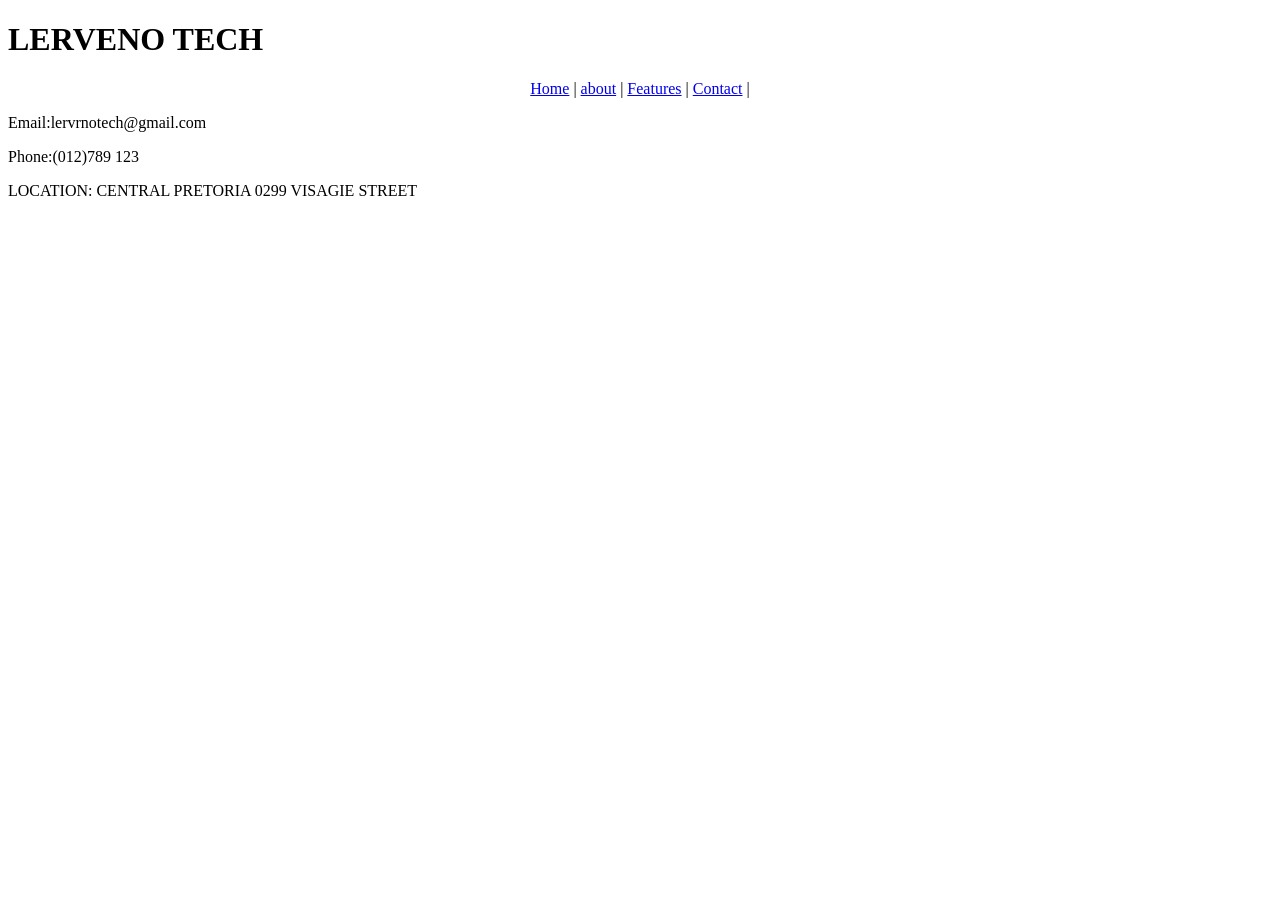
==== index.html @ 1bd99f51 "html2" ====
<!DOCTYPE html>
<html lang="en">
<head>
    <meta charset="UTF-8">
    <meta name="viewport" content="width=device-width, initial-scale=1.0">
      <title>LERVENO TECH</title>
</head>
<body>
    <header>
        <h1>LERVENO TECH</h1>
         <nav align="middle">
    <a href="index.html">Home</a> |
    <a href="about.html">about</a> |
    <a href="feature.html">Features</a> |
    <a href="/contact.html/">Contact</a> |
         </nav>

    </header>
    <footer>
        <p>Email:lervrnotech@gmail.com</p>
        <p>Phone:(012)789 123</p>
            <P>LOCATION:
                CENTRAL PRETORIA
                0299 VISAGIE STREET

            </P>
    </footer>
</body>
</html>
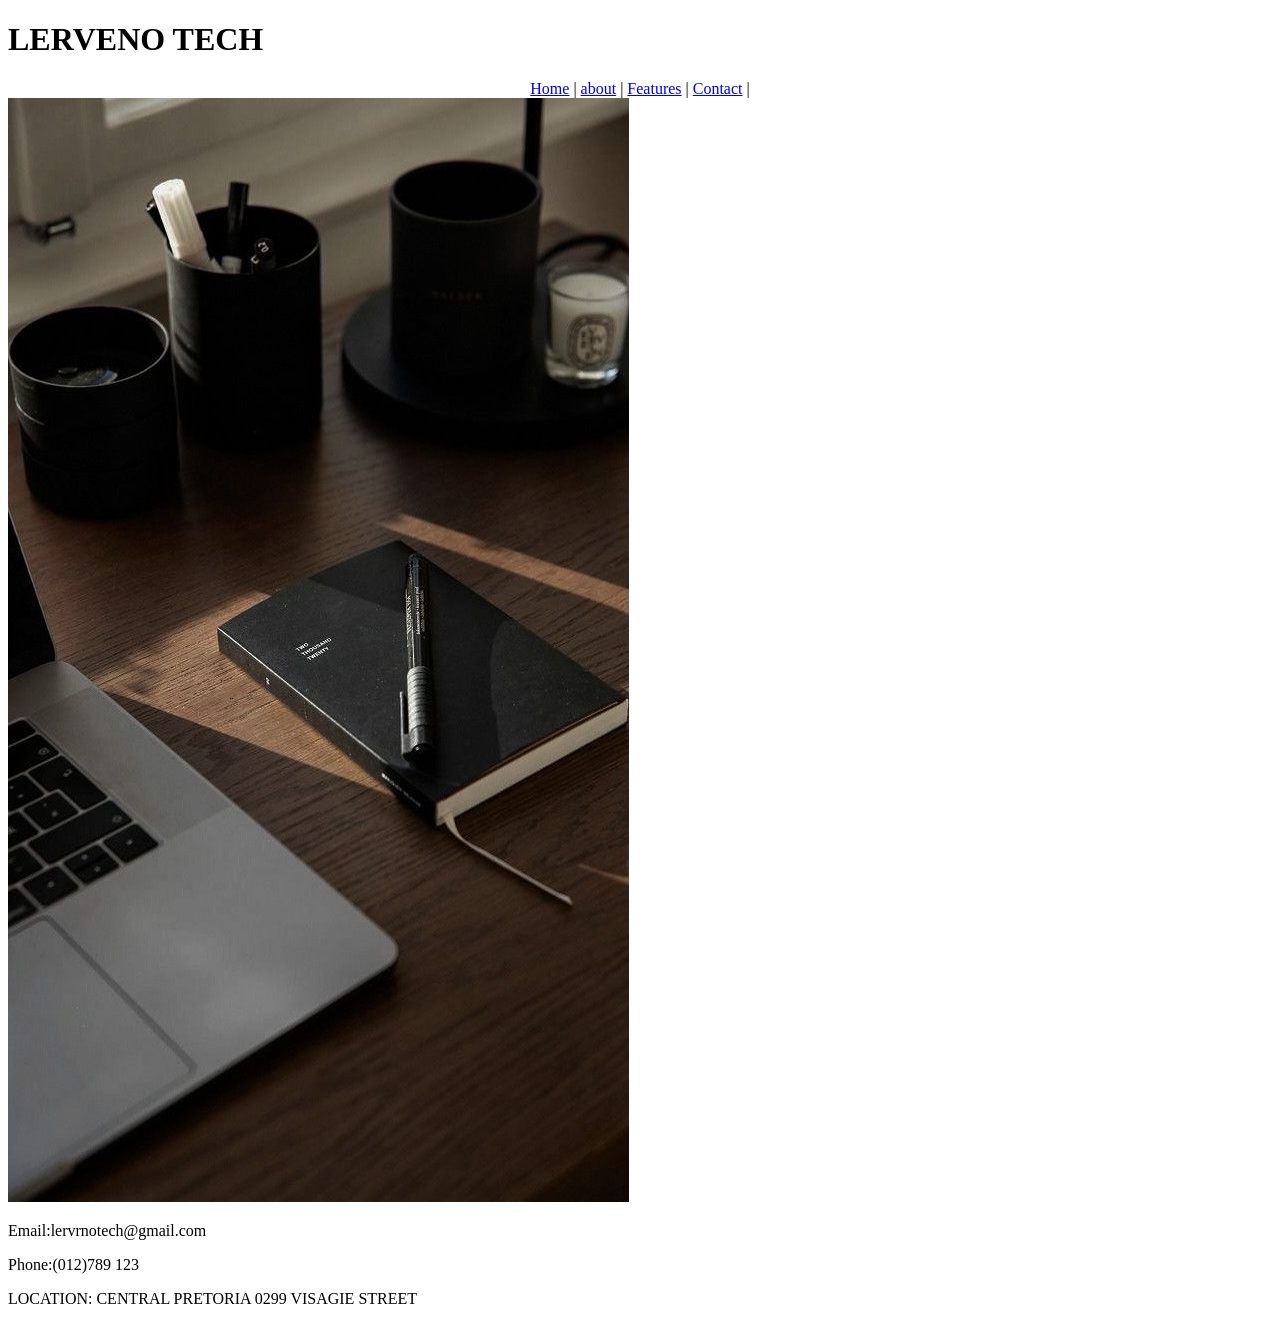
==== commit 97aba085: "html 3" ====
--- a/index.html
+++ b/index.html
@@ -12,9 +12,9 @@
     <a href="index.html">Home</a> |
     <a href="about.html">about</a> |
     <a href="feature.html">Features</a> |
-    <a href="/contact.html/">Contact</a> |
+    <a href="contact.html">Contact</a> |
          </nav>
-
+<img src="img/0e0929150617ee8a57ea58c3917f5173.jpg" alt="">
     </header>
     <footer>
         <p>Email:lervrnotech@gmail.com</p>
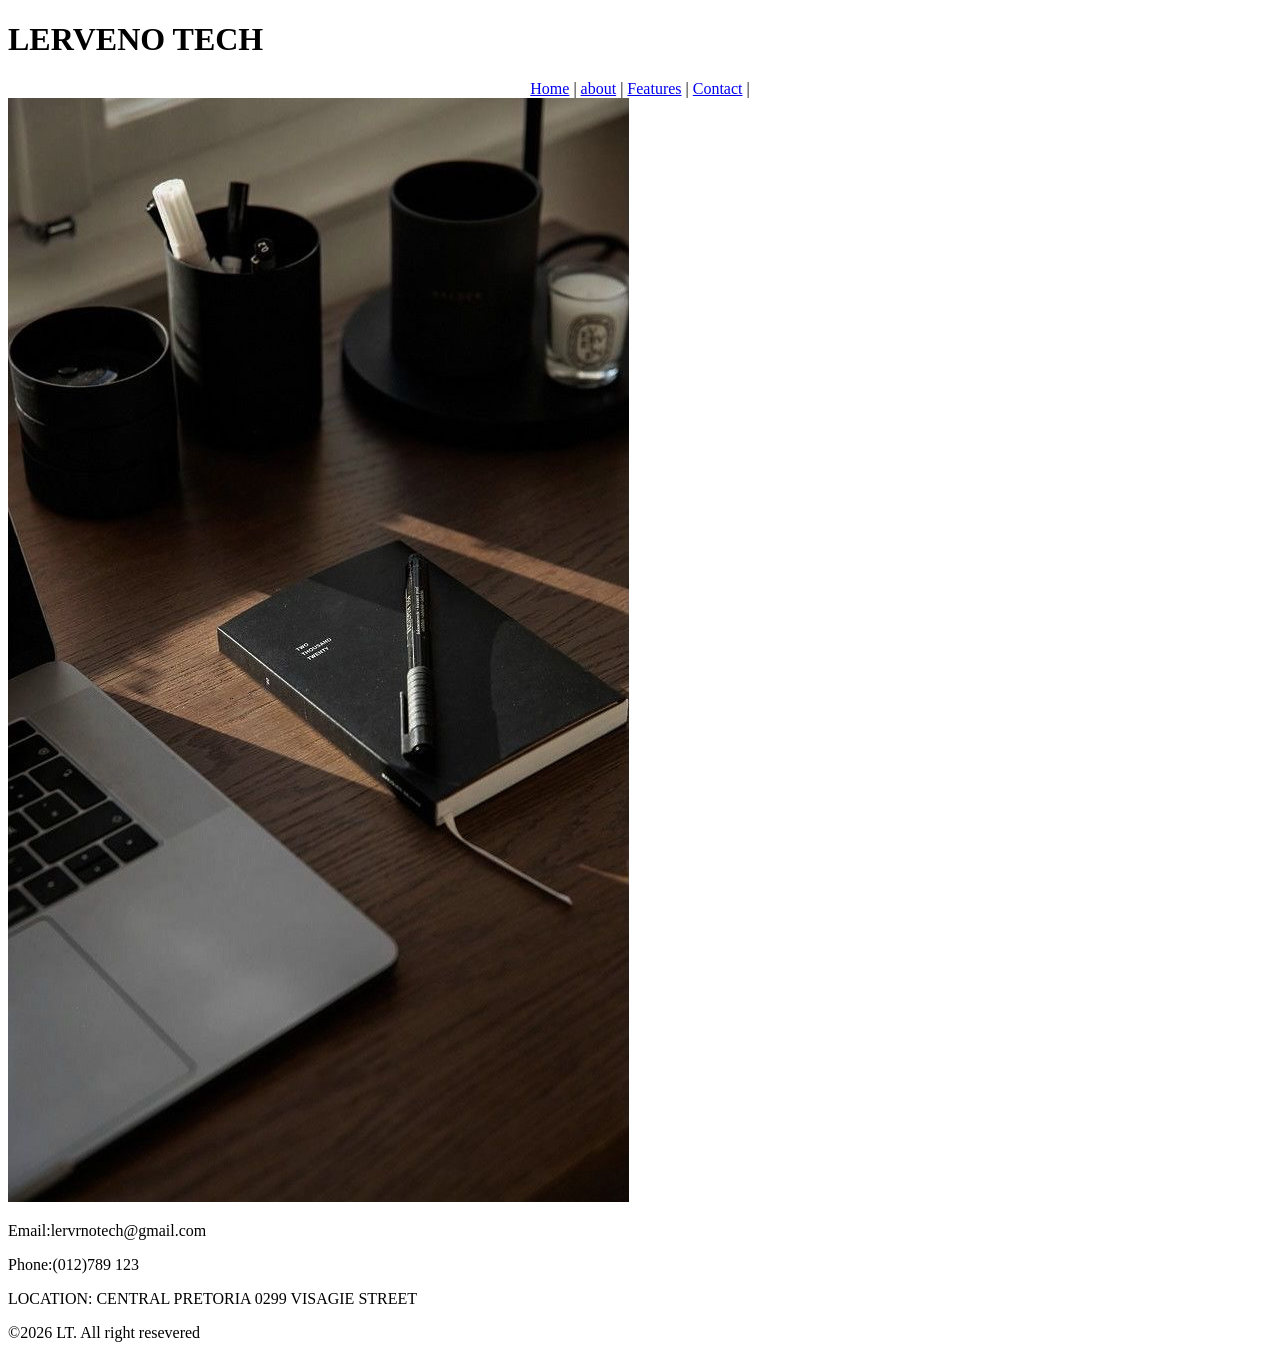
==== commit 70f567e7: "html4" ====
--- a/index.html
+++ b/index.html
@@ -24,6 +24,7 @@
                 0299 VISAGIE STREET
 
             </P>
+            <p>&copy;2026 LT. All right resevered
     </footer>
 </body>
 </html>
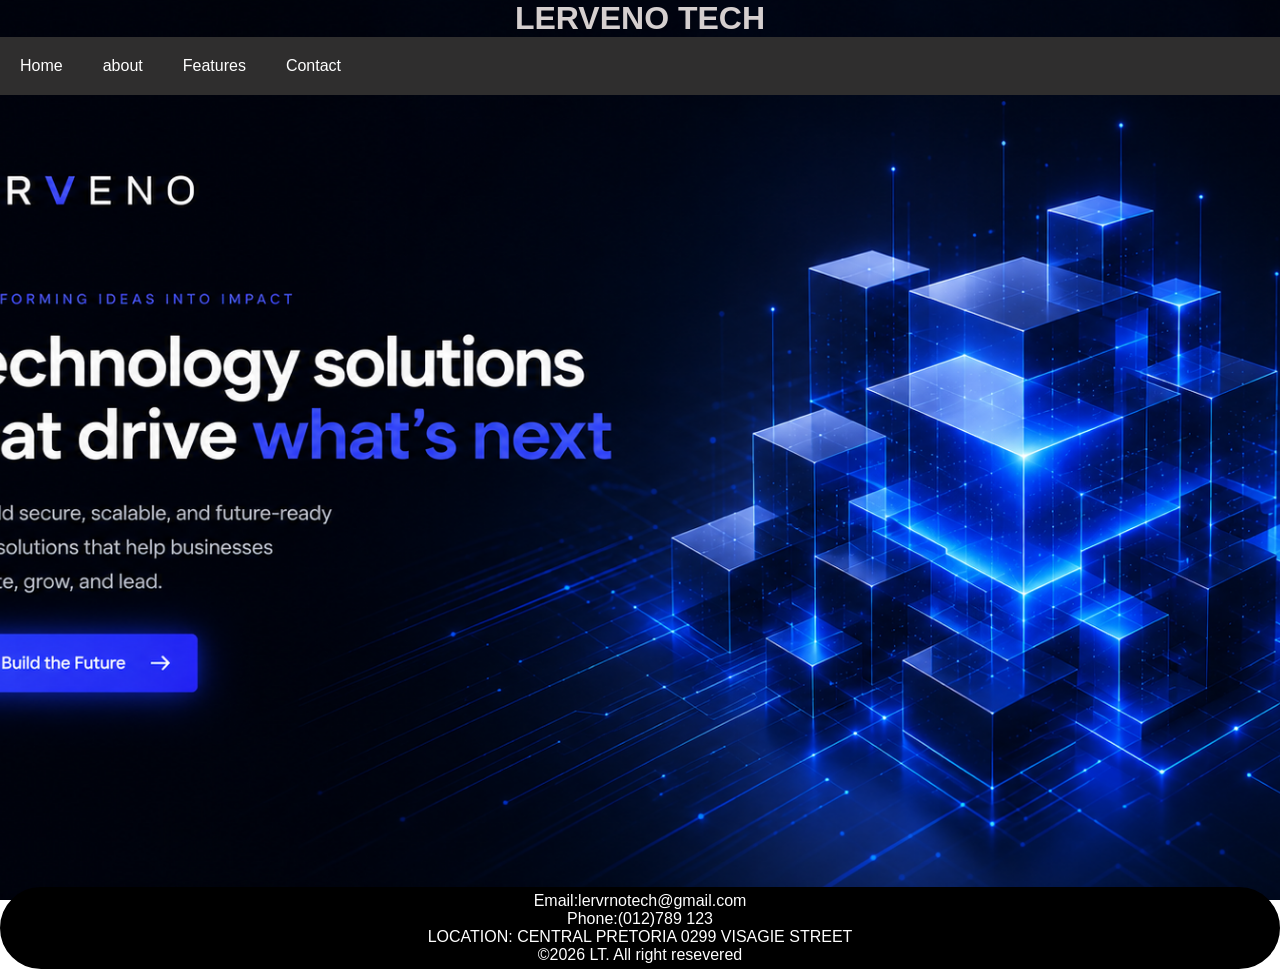
==== commit db505227: "css first" ====
--- a/index.html
+++ b/index.html
@@ -4,25 +4,70 @@
     <meta charset="UTF-8">
     <meta name="viewport" content="width=device-width, initial-scale=1.0">
       <title>LERVENO TECH</title>
+      <link rel="stylesheet" href="style.css">
 </head>
-<body>
+<body id="i1">
     <header>
         <h1>LERVENO TECH</h1>
-         <nav align="middle">
-    <a href="index.html">Home</a> |
-    <a href="about.html">about</a> |
-    <a href="feature.html">Features</a> |
-    <a href="contact.html">Contact</a> |
+      <nav class="navbar"align="middle">
+<ul>
+   <li><a href="index.html">Home</a></li> 
+   <li><a href="about.html">about</a></li> 
+    <li><a href="feature.html">Features</a></li> 
+    <li><a href="contact.html">Contact</a></li> 
+</ul>
          </nav>
-<img src="img/0e0929150617ee8a57ea58c3917f5173.jpg" alt="">
-    </header>
+        </header>
+        <br>
+        <br>
+        <br>
+        <br>
+        <br>
+        <br>
+        <br>
+        <br>
+        <br>
+        <br>
+        <br>
+        <br>
+        <br>
+        <br>
+        <br>
+        <br>
+        <br>
+        <br>
+        <br>
+        <br>
+        <br>
+        <br>
+        <br>
+        <br>
+        <br>
+        <br>
+        <br>
+        <br>
+        <br>
+        <br>
+        <br>
+        <br>
+        <br>
+        <br>
+        <br>
+        <br>
+        <br>
+        <br>
+        <br>
+        <br>   
+        <br>
+        <br>
+        <br>
+        <br>
     <footer>
         <p>Email:lervrnotech@gmail.com</p>
         <p>Phone:(012)789 123</p>
             <P>LOCATION:
                 CENTRAL PRETORIA
                 0299 VISAGIE STREET
-
             </P>
             <p>&copy;2026 LT. All right resevered
     </footer>
--- a/style.css
+++ b/style.css
@@ -0,0 +1,879 @@
+#i1{
+    background-image: url('img/file_0000000041947246bbcf4c86be08ddb7.png');
+    background-attachment: fixed;
+    background-position: center;
+    background-size: cover;
+    background-repeat: no-repeat;
+
+    min-height: 100vh;
+
+
+    display: flex;
+    flex-direction: column;
+}
+.navbar ul{
+    list-style-type: none; 
+    background-color: rgb(47, 46, 46);
+    padding: 0px;
+    margin: 0px;
+    overflow: hidden;
+
+}
+.navbar a{
+    color: white;
+    text-decoration: none;
+    padding: 20px;
+    display:block;
+    margin: 0px;
+    
+}
+.navbar a:hover{
+    background-color: rgb(13, 17, 223);
+    
+}
+.navbar li{
+    float: left;
+    
+    
+}
+
+h1{
+    font-family: 'Arial nova',felix titling, sans-serif;
+    color: rgb(213, 207, 207);
+    text-align: center;
+}
+footer{
+    font-family: 'Arial',felix titling, sans-serif;
+    color: white;
+    text-align: center;
+    border: 1px solid black;border-radius: 500px;border-width: 5px;
+    background-color:black
+}
+*{
+    margin: 0px;
+    padding: 0px;
+    box-sizing: border-box;
+    font-family: 'Roboto',felix titling, sans-serif;
+}
+#b2{
+    background: linear-gradient(to right,gray 80% ,rgb(32, 14, 97));
+    
+}
+.heading{
+    width: 90%;
+    display: flex;
+    justify-content: center;
+    align-items: center;
+    flex-direction: column;
+    text-align: center;
+    margin: 20px auto;
+}
+.heading #h2{
+    font-size: 50px;
+    color: black;
+    margin-bottom: 25px;
+    position: relative;
+}
+.heading #h2::after{
+    content: '';
+    position: absolute;
+    width: 250px;
+    height: 4px;
+    display: block;
+    margin: 0 auto;
+    background-color: #0d0d0d;
+
+}
+.heading #p1{
+    font-size: 18px;
+    color: black;
+    margin-bottom: 35px;
+}
+
+.container{
+    width: 90%;
+    margin: 0px auto;
+    padding: 10px 20px;
+}
+.about{
+    display: flex;
+    justify-content: space-between;
+    align-items: center;
+    flex-wrap: wrap;
+}
+.about-image img{
+    flex: 1;
+    margin-right: 100px;
+    overflow: hidden;
+    text-align: center;
+}
+.about-image img:hover{
+    transform: scale(1.2);
+    text-align: center;
+}
+.about-content{
+    flex: 1;
+}
+.about-content #h2{
+    font-size: 23px;
+    color: #333;
+    margin-bottom: 15px;
+}
+.about-content #p2{
+    font-size: 18px;
+    color: black;
+    line-height: 1.5;
+}
+.about-content .read-more{
+    display: inline-block;
+    margin-top: 15px;
+    padding: 10px 20px;
+    background-color: black;
+    color: white;
+    text-decoration: none;
+    border-radius: 25px;
+    transition: 0.3s ease;
+}
+.about-content .read-more:hover{
+    background-color:black;
+}
+@media screen and (max-width: 768px) {
+    .heading1{
+        padding:0px 20px;
+    }
+     #h5{
+        font-size: 36px
+    }
+    #p5{
+        font-size: 17px;
+        margin-bottom: 0px;
+    }
+}
+.container{
+    padding: 0px;
+}
+.about{
+    padding: 20px;
+    flex-direction: column;
+    text-align: center;
+}
+.about-image{
+    margin-right: 0px;
+    margin-bottom: 20px;
+    text-align: center;
+}
+.about-content #p2{
+    padding: 0px;
+    font-size: 16px;
+}
+.about-content .read-more{
+    font-size: 16px;
+}
+.heading1{
+    width: 500px;
+    display: flex;
+    justify-content: center;
+    align-items: center;
+    flex-direction: column;
+    text-align: center;
+    margin: 20px auto;
+}
+#h5{
+    font-size: 100px;
+    color: black;
+    margin-bottom: 25px;
+    position: relative;
+    background: black;
+    border: 1px solid black;
+    text-shadow: 5px 5px 5px rgba(75, 47, 219, 0.5);
+}
+ #h5::after{
+    content: '';
+    position: absolute;
+    width: 200px;
+    height: 4px;
+    display: block;
+    margin: 0 auto;
+    background-color: #0d0d0d;
+    border: 1px solid black;
+
+}
+ #p5{
+    font-size: 18px;
+    color: rgb(6, 6, 6);
+    margin-bottom: 35px;
+    text-shadow: 0px 0px 0px rgba(0, 0, 0, 0.5);
+    
+}
+.container1{
+    width: 90%;
+    margin: 0px auto;
+    padding: 10px 20px;
+}
+.feature{
+    display: flex;
+    justify-content: space-between;
+    align-items: center;
+    flex-wrap: wrap;
+}
+.feature-image img{
+    flex: 1;
+    margin-right: 100px;
+    overflow: hidden;
+}
+.feature-image img:hover{
+    transform: scale(1.1);
+}
+.feature-content{
+    flex: 1;
+}
+#h5{
+    font-size: 23px;
+    color: #f0e9e9;
+    margin-bottom: 15px;
+    background: rgb(21, 13, 113);
+    border: 1px solid rgb(236, 230, 230);
+}
+#p5 al{
+    text-align: left;
+    border-left: 5px solid rgb(21, 13, 113);
+    font-size: 18px;
+    color: #1a1a1a;
+    line-height: 1.5;
+    border: 1px solid rgb(236, 230, 230);
+    background: linear-gradient(to right, rgb(236, 230, 230) 80%, rgb(21, 13, 113));
+    padding: 10px;
+    align-items: left;
+}
+@media screen and (max-width: 768px) {
+    .heading1{
+        padding:0px 20px;
+    }
+     #h5{
+        font-size: 36px
+    }
+    #p5{
+        font-size: 17px;
+        margin-bottom: 0px;
+    }
+}
+.container1{
+    padding: 0px;
+}
+.feature{
+    padding: 20px;
+    flex-direction: column;
+}
+.feature-image{
+    margin-right: 0px;
+    margin-bottom: 20px;
+}
+.feature-content #p5{
+    padding: 0px;
+    font-size: 16px;
+}
+@media screen and (max-width: 768px) {
+    .heading1{
+        padding:0px 20px;
+    }
+    .heading #h5{
+        font-size: 36px
+    }
+    .heading #p5{
+        font-size: 17px;
+        margin-bottom: 0px;
+    }
+}
+.container{
+    padding: 0px;
+}
+.about{
+    padding: 20px;
+    flex-direction: column;
+}
+.about-image{
+    margin-right: 0px;
+    margin-bottom: 20px;
+}
+.about-content #p2{
+    padding: 0px;
+    font-size: 16px;
+}
+.about-content .read-more{
+    font-size: 16px;
+}
+.heading1{
+    width: 500px;
+    display: flex;
+    justify-content: center;
+    align-items: center;
+    flex-direction: column;
+    text-align: center;
+    margin: 20px auto;
+}
+#h5{
+    font-size: 100px;
+    color: black;
+    margin-bottom: 25px;
+    position: relative;
+    background: black;
+    border: 1px solid black;
+}
+ #h5::after{
+    content: '';
+    position: absolute;
+    width: 200px;
+    height: 4px;
+    display: block;
+    margin: 0 auto;
+    background-color: #0d0d0d;
+    border: 1px solid black;
+
+}
+ #p5{
+    font-size: 18px;
+    color: rgb(6, 6, 6);
+    margin-bottom: 35px;
+    
+}
+.container1{
+    width: 90%;
+    margin: 0px auto;
+    padding: 10px 20px;
+}
+.feature{
+    display: flex;
+    justify-content: space-between;
+    align-items: center;
+    flex-wrap: wrap;
+}
+.feature-image img{
+    flex: 1;
+    margin-right: 100px;
+    overflow: hidden;
+}
+.feature-image img:hover{
+    transform: scale(1.1);
+}
+.feature-content{
+    flex: 1;
+}
+#h5{
+    font-size: 23px;
+    color: #f0e9e9;
+    margin-bottom: 15px;
+    background: rgb(21, 13, 113);
+    border: 1px solid rgb(236, 230, 230);
+}
+#p5 al{
+    text-align: left;
+    border-left: 5px solid rgb(21, 13, 113);
+    font-size: 18px;
+    color: #1a1a1a;
+    line-height: 1.5;
+    border: 1px solid rgb(236, 230, 230);
+    background: linear-gradient(to right, rgb(236, 230, 230) 80%, rgb(21, 13, 113));
+    padding: 10px;
+    align-items: left;
+}
+@media screen and (max-width: 768px) {
+    .heading1{
+        padding:0px 20px;
+    }
+     #h5{
+        font-size: 36px
+    }
+    #p5{
+        font-size: 17px;
+        margin-bottom: 0px;
+    }
+}
+.container1{
+    padding: 0px;
+}
+.feature{
+    padding: 20px;
+    flex-direction: column;
+}
+.feature-image{
+    margin-right: 0px;
+    margin-bottom: 20px;
+}
+.feature-content #p5{
+    padding: 0px;
+    font-size: 16px;
+}
+@media screen and (max-width: 768px) {
+    .heading1{
+        padding:0px 20px;
+    }
+    .heading #h5{
+        font-size: 36px
+    }
+    .heading #p5{
+        font-size: 17px;
+        margin-bottom: 0px;
+    }
+}
+.container{
+    padding: 0px;
+}
+.about{
+    padding: 20px;
+    flex-direction: column;
+}
+.about-image{
+    margin-right: 0px;
+    margin-bottom: 20px;
+}
+.about-content #p2{
+    padding: 0px;
+    font-size: 16px;
+}
+.about-content .read-more{
+    font-size: 16px;
+}
+.heading1{
+    width: 500px;
+    display: flex;
+    justify-content: center;
+    align-items: center;
+    flex-direction: column;
+    text-align: center;
+    margin: 20px auto;
+}
+#h5{
+    font-size: 100px;
+    color: black;
+    margin-bottom: 25px;
+    position: relative;
+    background: black;
+    border: 1px solid black;
+}
+ #h5::after{
+    content: '';
+    position: absolute;
+    width: 200px;
+    height: 4px;
+    display: block;
+    margin: 0 auto;
+    background-color: #0d0d0d;
+    border: 1px solid black;
+
+}
+ #p5{
+    font-size: 18px;
+    color: rgb(6, 6, 6);
+    margin-bottom: 35px;
+    
+}
+.container1{
+    width: 90%;
+    margin: 0px auto;
+    padding: 10px 20px;
+}
+.feature{
+    display: flex;
+    justify-content: space-between;
+    align-items: center;
+    flex-wrap: wrap;
+}
+.feature-image img{
+    flex: 1;
+    margin-right: 100px;
+    overflow: hidden;
+}
+.feature-image img:hover{
+    transform: scale(1.1);
+}
+.feature-content{
+    flex: 1;
+}
+#h5{
+    font-size: 23px;
+    color: #f0e9e9;
+    margin-bottom: 15px;
+    background: rgb(21, 13, 113);
+    border: 1px solid rgb(236, 230, 230);
+}
+#p5 al{
+    text-align: left;
+    border-left: 5px solid rgb(21, 13, 113);
+    font-size: 18px;
+    color: #1a1a1a;
+    line-height: 1.5;
+    border: 1px solid rgb(236, 230, 230);
+    background: linear-gradient(to right, rgb(236, 230, 230) 80%, rgb(21, 13, 113));
+    padding: 10px;
+    align-items: left;
+}
+.feature-content .purchase{
+    display: inline-block;
+    margin-top: 15px;
+    padding: 10px 20px;
+    background-color: black;
+    color: white;
+    text-decoration: none;
+    border-radius: 25px;
+    transition: 0.3s ease;
+}
+.feature-content .purchase:hover{
+    background-color:black;
+}
+.feature-content2 .purchase{
+    display: inline-block;
+    margin-top: 15px;
+    padding: 10px 20px;
+    background-color: black;
+    color: white;
+    text-decoration: none;
+    border-radius: 25px;
+    transition: 0.3s ease;
+}
+.feature-content .purchase:hover{
+    background-color:black;
+}
+.feature-content3 .purchase{
+    display: inline-block;
+    margin-top: 15px;
+    padding: 10px 20px;
+    background-color: black;
+    color: white;
+    text-decoration: none;
+    border-radius: 25px;
+    transition: 0.3s ease;
+}
+.feature-content .purchase:hover{
+    background-color:black;
+}
+@media screen and (max-width: 768px) {
+    .heading1{
+        padding:0px 20px;
+    }
+     #h5{
+        font-size: 36px
+    }
+    #p5{
+        font-size: 17px;
+        margin-bottom: 0px;
+    }
+}
+.container1{
+    padding: 0px;
+}
+.feature{
+    padding: 20px;
+    flex-direction: column;
+    text-align: center;
+}
+.feature-image{
+    margin-right: 0px;
+    margin-bottom: 20px;
+    text-align: center;
+}
+.feature-content #p5{
+    padding: 0px;
+    font-size: 16px;
+}
+@media screen and (max-width: 768px) {
+    .heading2{
+        padding:0px 20px;
+    }
+    #h6{
+        font-size: 36px
+    }
+    #p6{
+        font-size: 17px;
+        margin-bottom: 0px;
+    }
+}
+.heading2{
+    width: 500px;
+    display: flex;
+    justify-content: center;
+    align-items: center;
+    flex-direction: column;
+    text-align: center;
+    margin: 20px auto;
+}
+#h6{
+    font-size: 100px;
+    color: black;
+    margin-bottom: 25px;
+    position: relative;
+    background: black;
+    border: 1px solid black;
+    text-shadow: 5px 5px 5px rgba(75, 47, 219, 0.5);
+}
+ #h6::after{
+    content: '';
+    position: absolute;
+    width: 200px;
+    height: 4px;
+    display: block;
+    margin: 0 auto;
+    background-color: #0d0d0d;
+    border: 1px solid black;
+
+}
+ #p6{
+    font-size: 18px;
+    color: rgb(6, 6, 6);
+    margin-bottom: 35px;
+    
+}
+.container2{
+    width: 90%;
+    margin: 0px auto;
+    padding: 10px 20px;
+}
+.feature2{
+    display: flex;
+    justify-content: space-between;
+    align-items: center;
+    flex-wrap: wrap;
+    text-align: center;
+}
+.feature-image2 img{
+    flex: 1;
+    margin-right: 100px;
+    overflow: hidden;
+    text-align: center;
+}
+.feature-image2 img:hover{
+    transform: scale(1.1);
+}
+.feature-content2{
+    flex: 1;
+}
+#h6{
+    font-size: 23px;
+    color: #f0e9e9;
+    margin-bottom: 15px;
+    background: rgb(21, 13, 113);
+    border: 1px solid rgb(236, 230, 230);
+}
+#p6 al{
+    text-align: left;
+    border-left: 5px solid rgb(21, 13, 113);
+    font-size: 18px;
+    color: #1a1a1a;
+    line-height: 1.5;
+    border: 1px solid rgb(236, 230, 230);
+    background: linear-gradient(to right, rgb(236, 230, 230) 80%, rgb(21, 13, 113));
+    padding: 10px;
+    align-items: left;
+}
+@media screen and (max-width: 768px) {
+    .heading1{
+        padding:0px 20px;
+    }
+     #h5{
+        font-size: 36px
+    }
+    #p5{
+        font-size: 17px;
+        margin-bottom: 0px;
+    }
+}
+.container2{
+    padding: 0px;
+}
+.feature2{
+    padding: 20px;
+    flex-direction: column;
+}
+.feature-image2{
+    margin-right: 0px;
+    margin-bottom: 20px;
+}
+.feature-content2 #p6{
+    padding: 0px;
+    font-size: 16px;
+}
+@media screen and (max-width: 768px) {
+    .heading2{
+        padding:0px 20px;
+    }
+    #h7{
+        font-size: 36px
+    }
+    #p7{
+        font-size: 17px;
+        margin-bottom: 0px;
+    }
+}
+.heading2{
+    width: 500px;
+    display: flex;
+    justify-content: center;
+    align-items: center;
+    flex-direction: column;
+    text-align: center;
+    margin: 20px auto;
+}
+#h7{
+    font-size: 100px;
+    color: black;
+    margin-bottom: 25px;
+    position: relative;
+    background: black;
+    border: 1px solid black;
+}
+ #h7::after{
+    content: '';
+    position: absolute;
+    width: 200px;
+    height: 4px;
+    display: block;
+    margin: 0 auto;
+    background-color: #0d0d0d;
+    border: 1px solid black;
+
+}
+ #p7{
+    font-size: 18px;
+    color: rgb(6, 6, 6);
+    margin-bottom: 35px;
+    
+}
+.container3{
+    width: 90%;
+    margin: 0px auto;
+    padding: 10px 20px;
+}
+.feature3{
+    display: flex;
+    justify-content: space-between;
+    align-items: center;
+    flex-wrap: wrap;
+    text-align: center;
+}
+.feature-image3 img{
+    flex: 1;
+    margin-right: 100px;
+    overflow: hidden;
+    text-align: center;
+}
+.feature-image3 img:hover{
+    transform: scale(1.1);
+}
+.feature-content3{
+    flex: 1;
+}
+#h7{
+    font-size: 23px;
+    color: #f0e9e9;
+    margin-bottom: 15px;
+    background: rgb(21, 13, 113);
+    border: 1px solid rgb(236, 230, 230);
+}
+#p7 al{
+    text-align: left;
+    border-left: 5px solid rgb(21, 13, 113);
+    font-size: 18px;
+    color: #1a1a1a;
+    line-height: 1.5;
+    border: 1px solid rgb(236, 230, 230);
+    background: linear-gradient(to right, rgb(236, 230, 230) 80%, rgb(21, 13, 113));
+    padding: 10px;
+    align-items: left;
+}
+@media screen and (max-width: 768px) {
+    .heading3{
+        padding:0px 20px;
+    }
+     #h7{
+        font-size: 36px
+    }
+    #p7{
+        font-size: 17px;
+        margin-bottom: 0px;
+    }
+}
+.container3{
+    padding: 0px;
+}
+.feature3{
+    padding: 20px;
+    flex-direction: column;
+}
+.feature-image3{
+    margin-right: 0px;
+    margin-bottom: 20px;
+}
+.feature-content3{
+    padding: 0px;
+    font-size: 16px;
+}
+#b0{
+    background: linear-gradient(to right, rgb(134, 131, 131) 80%, rgb(32, 14, 97));
+    font-size: 14px;
+    font-family: "Roboto Slab", serif;
+    
+}
+.container0{
+    width: 900px;
+    margin: 80px auto;
+}
+.contact-box{
+    background: rgb(219, 215, 215);
+    display: flex 1;
+}
+.contact-left{
+    flex-basis: 60%;
+    padding: 20px 10px;
+}
+.contact-right{
+    flex-basis: 500px;
+    padding: 10px;
+    background: blue;
+    color: blue;
+}
+#h0{
+    margin-bottom: 10px;
+    color: #1a1a1a;
+
+}
+.contact-left #p0{
+    margin-bottom: 50px;
+}
+.input-row{
+    display: flex;
+    justify-content: space-between;
+    margin-bottom: 200px;
+}
+.input-row .input-group{
+    flex-basis: 450px;
+}
+.input{
+    width: 100%;
+    border-bottom: 1px solid #1a1a1a;;
+    padding: 10px;
+    font-size: 16px;
+    background: transparent;
+}
+.textarea{
+    width: 300px;
+    height: 150px;
+    border: 1px solid #1a1a1a;
+}
+button{
+    width: 100px;
+    background: rgb(60, 27, 206);
+    border: none;
+    outline: none;
+    color: white;
+    border-radius: 25px;
+    box-shadow: 0px 5px 10px rgba(17, 17, 17, 0.5);
+}
+#m8{
+    color: #1a1a1a;
+    font-family: "Roboto Slab", serif;
+    font-size: 20px;
+    text-align: center;
+
+}
+#if{
+    text-align: center;
+}
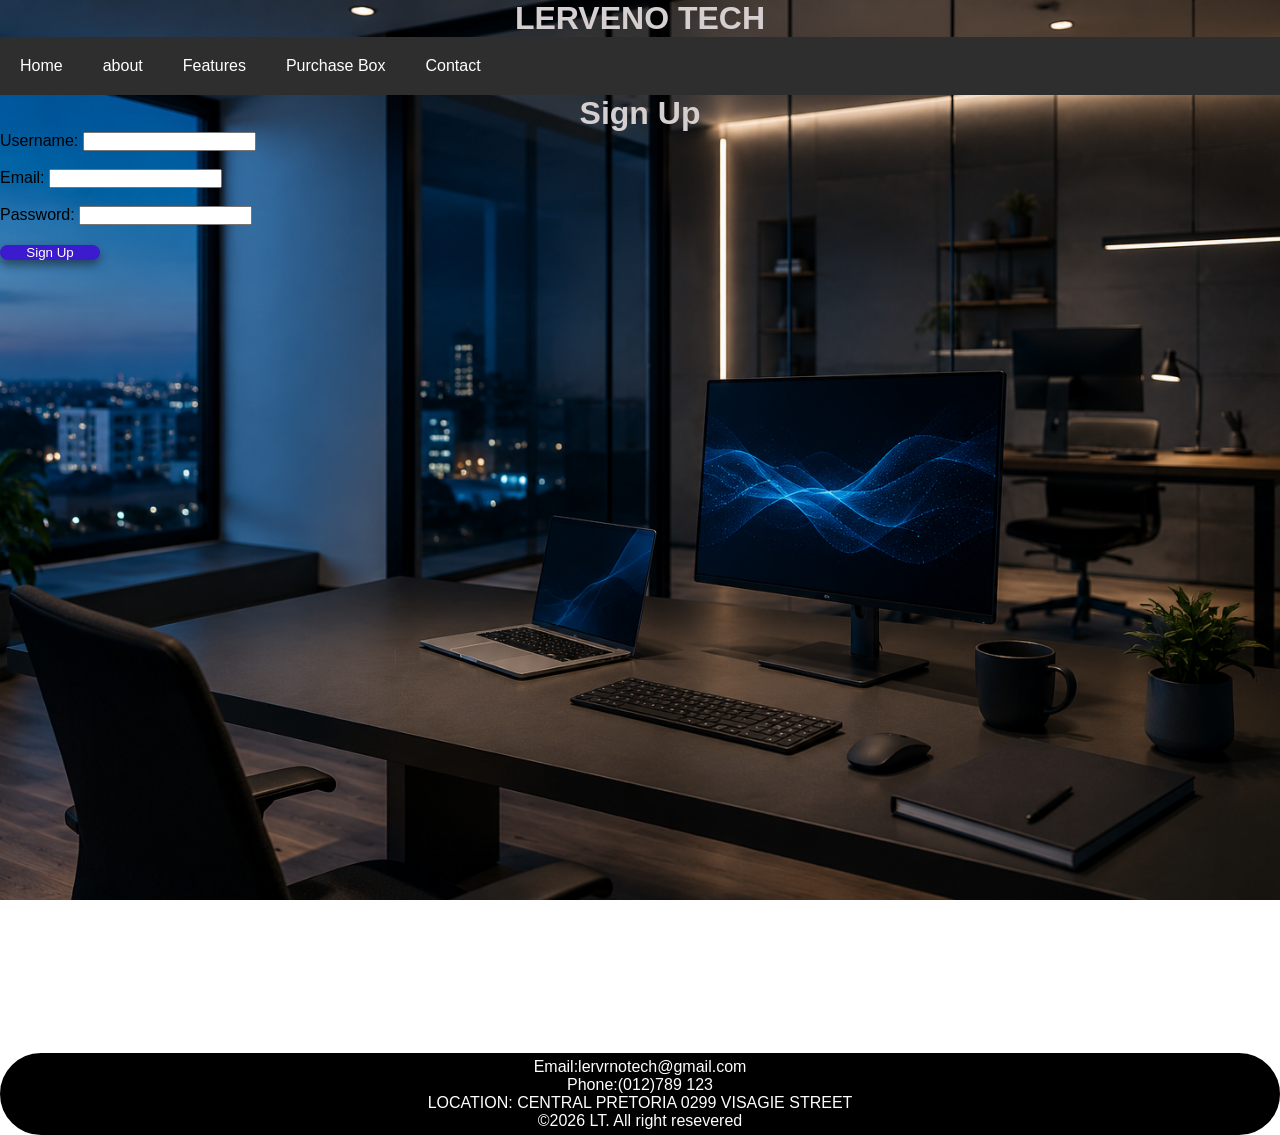
==== commit 1ec751de: "new1 new1" ====
--- a/index.html
+++ b/index.html
@@ -7,6 +7,7 @@
       <link rel="stylesheet" href="style.css">
 </head>
 <body id="i1">
+    
     <header>
         <h1>LERVENO TECH</h1>
       <nav class="navbar"align="middle">
@@ -14,10 +15,25 @@
    <li><a href="index.html">Home</a></li> 
    <li><a href="about.html">about</a></li> 
     <li><a href="feature.html">Features</a></li> 
+    <li><a href="purchasebox.html">Purchase Box</a></li>
     <li><a href="contact.html">Contact</a></li> 
+    
 </ul>
          </nav>
         </header>
+        <h1 id="22">Sign Up</h1>
+    <form id="23" action="/signup" method="post">
+        <label id="2" align="right" for="username">Username:</label>
+        <input type="text" id="username" name="username" required><br><br>
+        
+        <label id="2" align="right" for="email">Email:</label>
+        <input type="email" id="email" name="email" required><br><br>
+        
+        <label id="2" align="middle" for="password">Password:</label>
+        <input type="password" id="password" name="password" required><br><br>
+        
+        <button id="2" align="right" type="submit">Sign Up</button>
+    </form>
         <br>
         <br>
         <br>
--- a/style.css
+++ b/style.css
@@ -1,5 +1,5 @@
 #i1{
-    background-image: url('img/file_0000000041947246bbcf4c86be08ddb7.png');
+    background-image: url('img/fba20ad2-5b78-453b-a951-1fdc137fb22a.png');
     background-attachment: fixed;
     background-position: center;
     background-size: cover;
@@ -876,4 +876,21 @@
 }
 #if{
     text-align: center;
+}
+#22{ text-align: center;
+    color: #f1ecec;
+    font-family: "Roboto Slab", serif;
+    font-size: 20px;
+}
+#23{
+    text-align: center;
+    color: #f1ecec;
+    font-family: "Roboto Slab", serif;
+    font-size: 20px;
+}
+#2{
+    color: #fbf0f0;
+    font-family: "Roboto Slab", serif;
+    font-size: 16px;
+    align-items: right;
 }
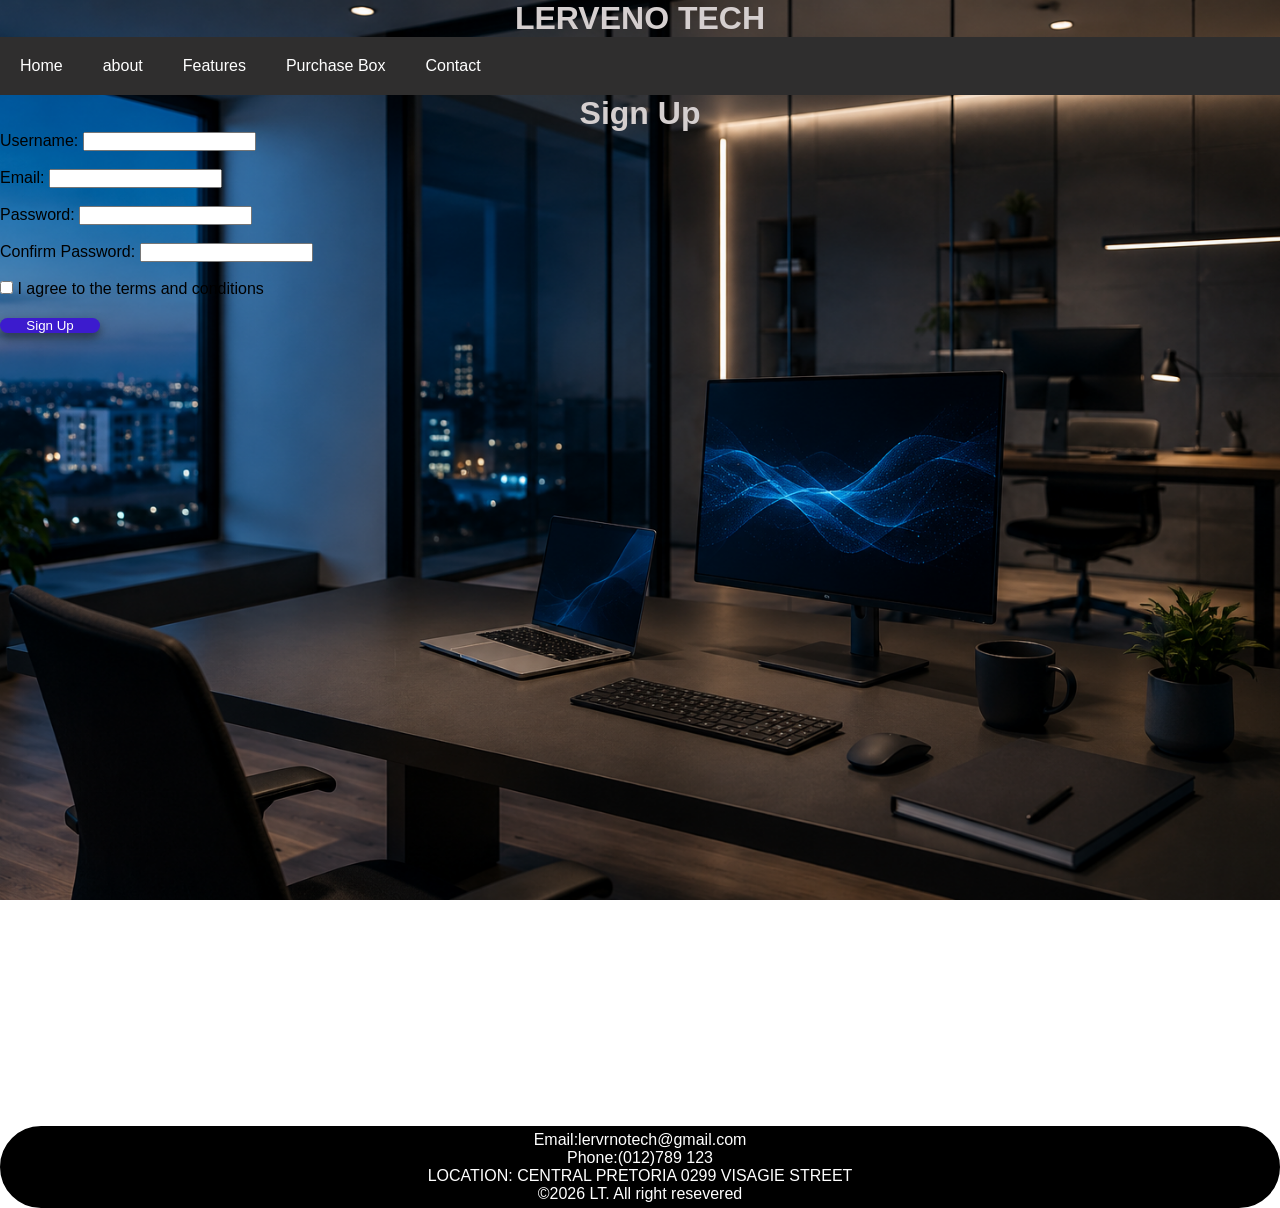
==== commit 73d5c46f: "new2" ====
--- a/index.html
+++ b/index.html
@@ -31,7 +31,14 @@
         
         <label id="2" align="middle" for="password">Password:</label>
         <input type="password" id="password" name="password" required><br><br>
-        
+        <label id="2" align="middle" for="confirm_password">Confirm Password:</label>
+        <input type="password" id="confirm_password" name="confirm_password" required><br><br>
+        <label id="2" align="middle" for="terms">
+            <input type="checkbox" id="terms" name="terms" required>
+            I agree to the terms and conditions
+        </label><br><br>
+
+
         <button id="2" align="right" type="submit">Sign Up</button>
     </form>
         <br>
